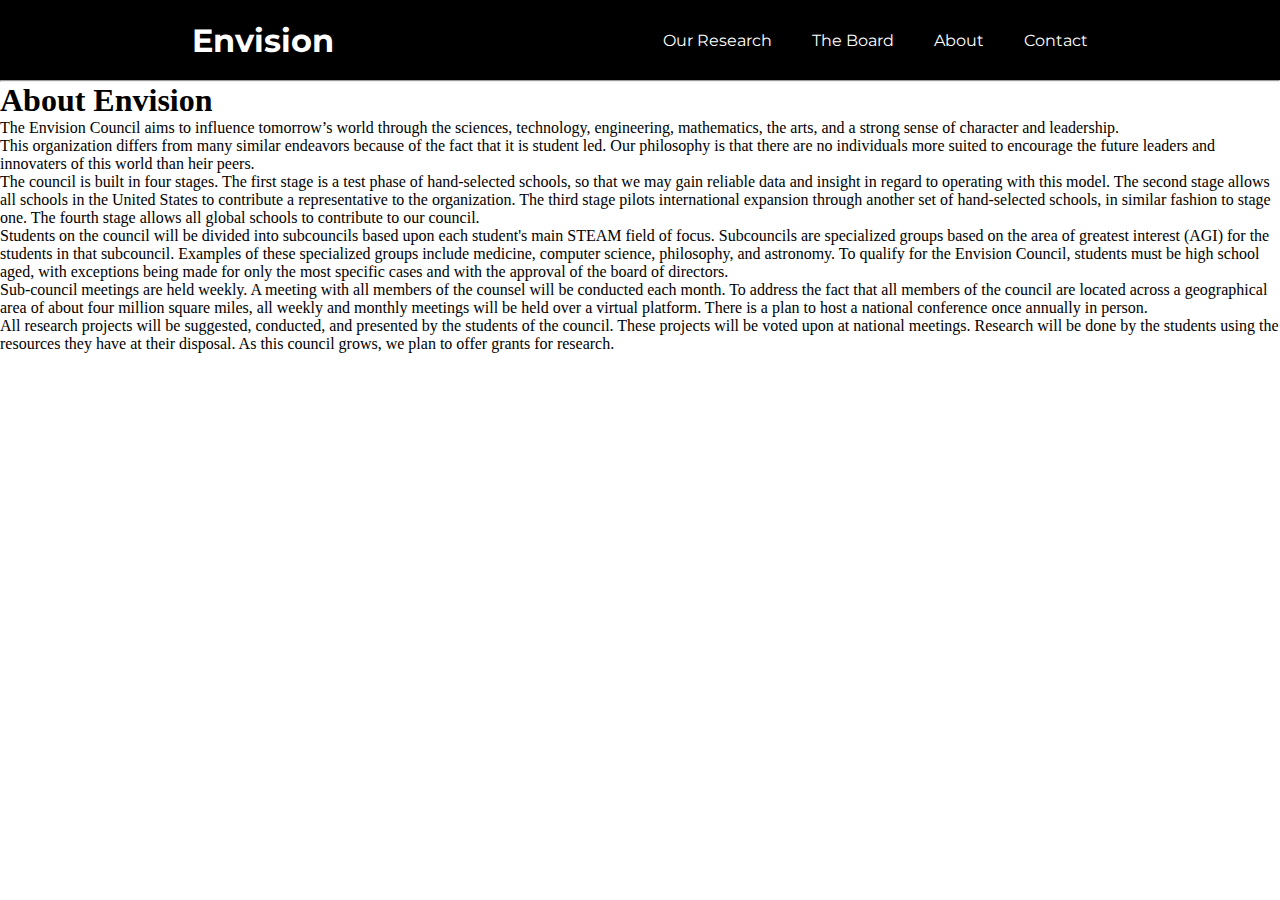
==== about.html @ 1f4550f3 "Added Files" ====
<link rel="stylesheet" type="text/css" href="/css/main.css"/>
<link rel="stylesheet" type="text/css" href="/CSS/header.css"/>
<link href="https://fonts.googleapis.com/css2?family=Montserrat:wght@400;800&display=swap" rel="stylesheet">
<html>
<head>
<title> About Us - Envision </title>
</head>

<div class="header">
    <div class="inner-header">
      <div class="logo-container">
        <a href="index.html"><h1>Envision</h1></a>
      </div>
      <ul class="navigation">
        <a href="research.html"><li>Our Research</li></a>
        <a href="directors.html"><li>The Board</li></a>
        <a href="about.html"><li>About</li></a>
        <a href="contact.html"><li>Contact</li></a>
      </ul>
    </div>
  </div>


<body>


<hr>
<main>
<div class="main">
<h1 class="h1"> About Envision </h1>
<p> The Envision Council aims to influence tomorrow’s world through the sciences, technology, engineering, mathematics, the arts, and a strong sense of character and leadership.</p> 
  <p>This organization differs from many similar endeavors because of the fact that it is student led. Our philosophy is that there are no individuals more suited to encourage the future leaders and innovaters of this world than heir peers.  </p>
<p> The council is built in four stages. The first stage is a test phase of hand-selected schools, so that we may gain reliable data and insight in regard to operating with this model. The second stage allows all schools in the United States to contribute a representative to the organization. The third stage pilots international expansion through another set of hand-selected schools, in similar fashion to stage one. The fourth stage allows all global schools to contribute to our council.</p>
<p> Students on the council will be divided into subcouncils based upon each student's main STEAM field of focus. Subcouncils are specialized groups based on the area of greatest interest (AGI) for the students in that subcouncil. Examples of these specialized groups include medicine, computer science, philosophy, and astronomy. To qualify for the Envision Council, students must be high school aged, with exceptions being made for only the most specific cases and with the approval of the board of directors.</p>
<p> Sub-council meetings are held weekly. A meeting with all members of the counsel will be conducted each month. To address the fact that all members of the council are located across a geographical area of about four million square miles, all weekly and monthly meetings will be held over a virtual platform. There is a plan to host a national conference once annually in person. </p>
<p> All research projects will be suggested, conducted, and presented by the students of the council. These projects will be voted upon at national meetings. Research will be done by the students using the resources they have at their disposal. As this council grows, we plan to offer grants for research.</p>
</div>
</main>
</body>
</html>

<script src="/Scripts/header.js"></script>
---- CSS/header.css ----
* {
margin: 0; 
padding:0;
list-style: none;
text-decoration: none}


.header{
    width: 100vw;
    height: 80px;
display: flex;
background-color: black;
user-select: none
}


.inner-header{
    width: 70vw;
    height: 100%;
    display: flex;
    margin-left: auto;
    margin-right: auto;
    /* background-color: yellow; */
}


.logo-container{
    height: 100%;
    display: table;
    margin-right: auto;
    /* background-color: green */
}


.logo-container a{
    color: white;
    height: 100%;
    display: table-cell;
    vertical-align: middle;
    font-family: "Montserrat", sans-serif;
    font-weight: 400
}


.navigation{
    display: flex;
    height: 100%;
    margin-left: auto;
    /* background-color: red */
}


.navigation a{
    height: 100%;
    display: table;
    padding: 0px 20px;
}


.navigation a:last-child{
    padding-right: 0;
}


.navigation a li{
    display: table-cell;
    vertical-align: middle;
    color: white;
    font-family: "Montserrat", sans-serif;
    font-size: 16ems
}


.navigation a li:hover{
    color: gray;
    transition-property: all;
    transition-duration: 150ms;
}


/* Mobile Phones */
@media(max-width: 980px){
    .inner-header{
        flex-direction: column;
}



.logo-container{
    margin: auto;

}

.navigation{
    margin: auto
}


.navigation a:last-child{
    padding-right: 0
}

.navigation a:          first-child{
    padding-left: 0
}


}

k
@                                                                       media(max-width: 625px){


.header{            
        height: 160px
    }

    .navigation{
        flex-direction: column;
        align-items: center
    }

    .navigation a{
        padding: 0
    }
}
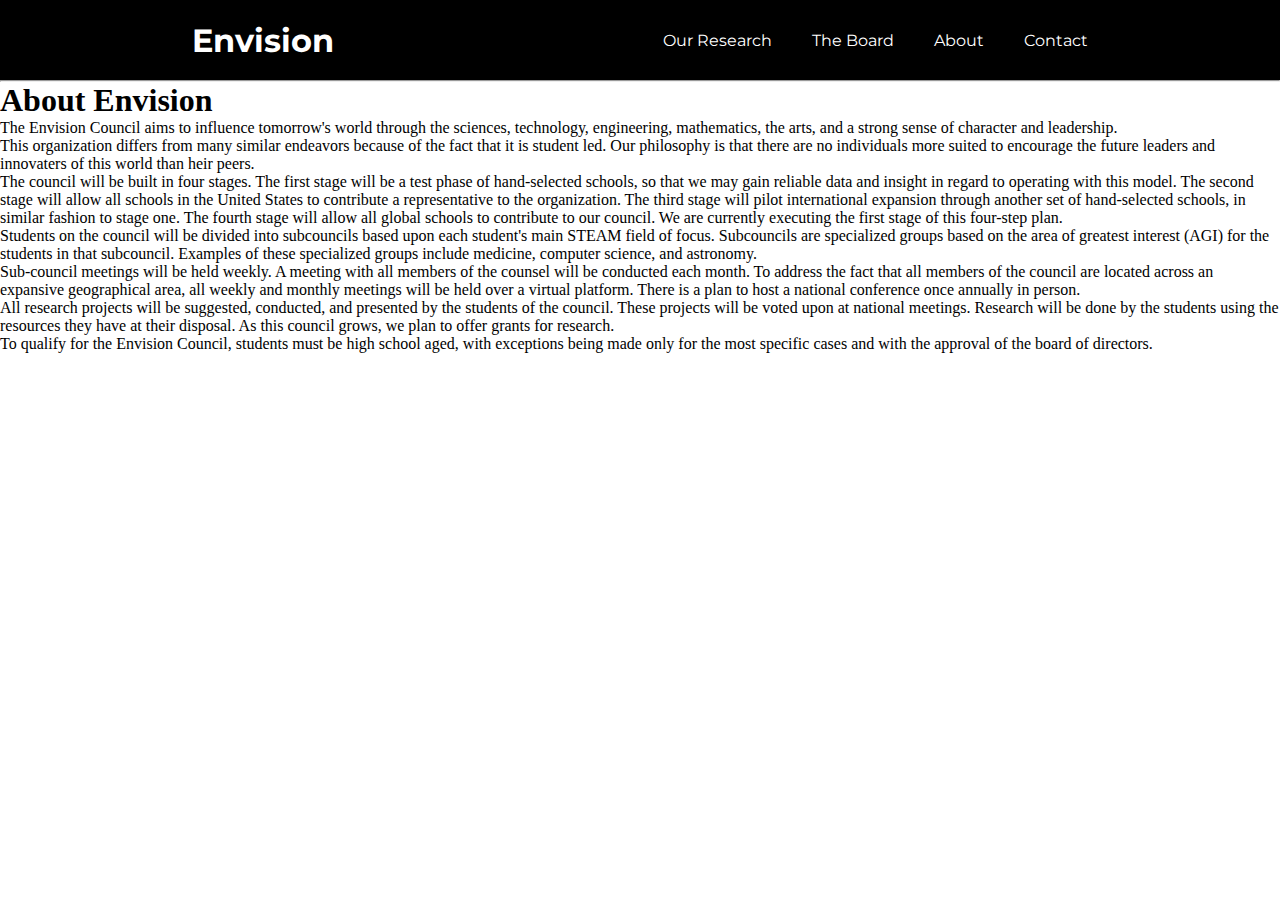
==== commit 37857c15: "Updated All Pages" ====
--- a/about.html
+++ b/about.html
@@ -1,5 +1,5 @@
-<link rel="stylesheet" type="text/css" href="/css/main.css"/>
-<link rel="stylesheet" type="text/css" href="/CSS/header.css"/>
+<link rel="stylesheet" type="text/css" href="./CSS/main.css"/>
+<link rel="stylesheet" type="text/css" href="./CSS/header.css"/>
 <link href="https://fonts.googleapis.com/css2?family=Montserrat:wght@400;800&display=swap" rel="stylesheet">
 <html>
 <head>
@@ -28,12 +28,13 @@
 <main>
 <div class="main">
 <h1 class="h1"> About Envision </h1>
-<p> The Envision Council aims to influence tomorrow’s world through the sciences, technology, engineering, mathematics, the arts, and a strong sense of character and leadership.</p> 
+<p> The Envision Council aims to influence tomorrow's world through the sciences, technology, engineering, mathematics, the arts, and a strong sense of character and leadership.</p> 
   <p>This organization differs from many similar endeavors because of the fact that it is student led. Our philosophy is that there are no individuals more suited to encourage the future leaders and innovaters of this world than heir peers.  </p>
-<p> The council is built in four stages. The first stage is a test phase of hand-selected schools, so that we may gain reliable data and insight in regard to operating with this model. The second stage allows all schools in the United States to contribute a representative to the organization. The third stage pilots international expansion through another set of hand-selected schools, in similar fashion to stage one. The fourth stage allows all global schools to contribute to our council.</p>
-<p> Students on the council will be divided into subcouncils based upon each student's main STEAM field of focus. Subcouncils are specialized groups based on the area of greatest interest (AGI) for the students in that subcouncil. Examples of these specialized groups include medicine, computer science, philosophy, and astronomy. To qualify for the Envision Council, students must be high school aged, with exceptions being made for only the most specific cases and with the approval of the board of directors.</p>
-<p> Sub-council meetings are held weekly. A meeting with all members of the counsel will be conducted each month. To address the fact that all members of the council are located across a geographical area of about four million square miles, all weekly and monthly meetings will be held over a virtual platform. There is a plan to host a national conference once annually in person. </p>
+<p> The council will be built in four stages. The first stage will be a test phase of hand-selected schools, so that we may gain reliable data and insight in regard to operating with this model. The second stage will allow all schools in the United States to contribute a representative to the organization. The third stage will pilot international expansion through another set of hand-selected schools, in similar fashion to stage one. The fourth stage will allow all global schools to contribute to our council. We are currently executing the first stage of this four-step plan.</p>
+<p> Students on the council will be divided into subcouncils based upon each student's main STEAM field of focus. Subcouncils are specialized groups based on the area of greatest interest (AGI) for the students in that subcouncil. Examples of these specialized groups include medicine, computer science, and astronomy. </p>
+<p> Sub-council meetings will be held weekly. A meeting with all members of the counsel will be conducted each month. To address the fact that all members of the council are located across an expansive geographical area, all weekly and monthly meetings will be held over a virtual platform. There is a plan to host a national conference once annually in person. </p>
 <p> All research projects will be suggested, conducted, and presented by the students of the council. These projects will be voted upon at national meetings. Research will be done by the students using the resources they have at their disposal. As this council grows, we plan to offer grants for research.</p>
+<p>To qualify for the Envision Council, students must be high school aged, with exceptions being made only for the most specific cases and with the approval of the board of directors.</p>
 </div>
 </main>
 </body>
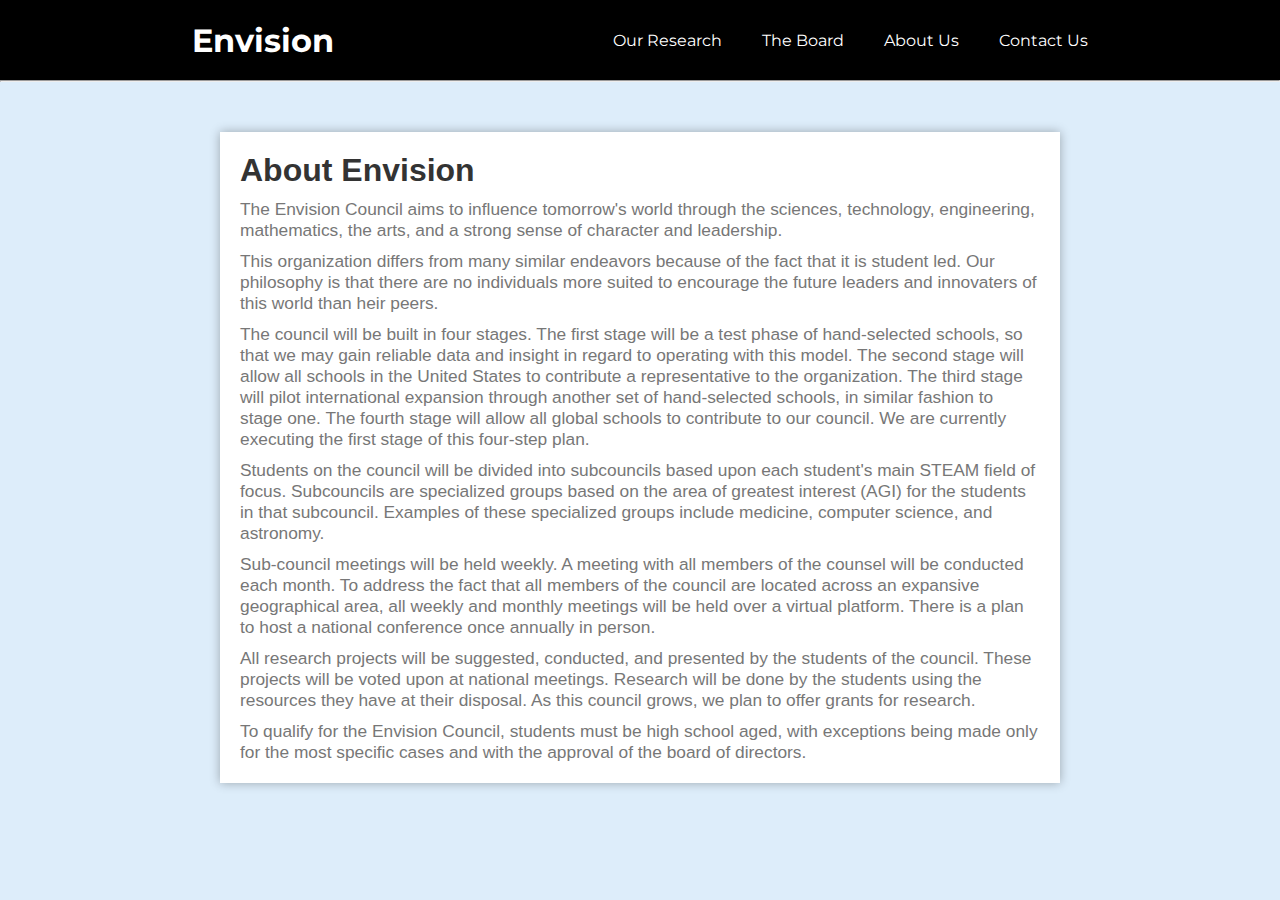
==== commit dbdb89bc: "All Files Have CSS+ More Editing" ====
--- a/about.html
+++ b/about.html
@@ -7,19 +7,18 @@
 </head>
 
 <div class="header">
-    <div class="inner-header">
-      <div class="logo-container">
-        <a href="index.html"><h1>Envision</h1></a>
-      </div>
-      <ul class="navigation">
-        <a href="research.html"><li>Our Research</li></a>
-        <a href="directors.html"><li>The Board</li></a>
-        <a href="about.html"><li>About</li></a>
-        <a href="contact.html"><li>Contact</li></a>
-      </ul>
+  <div class="inner-header">
+    <div class="logo-container">
+      <a href="index.html" alt="View the Home Page"><h1>Envision</h1></a>
     </div>
+    <ul class="navigation">
+      <a href="research.html" alt="View Our Research"><li>Our Research</li></a>
+      <a href="directors.html" alt="View the Directors"><li>The Board</li></a>
+      <a href="about.html" alt="Learn More About Us"><li>About Us</li></a>
+      <a href="contact.html" alt="Contact Us"><li>Contact Us</li></a>
+    </ul>
   </div>
-
+</div>
 
 <body>
 
--- a/CSS/main.css
+++ b/CSS/main.css
@@ -0,0 +1,37 @@
+*{
+    margin: 0;
+    padding: 0;
+    list-style: none;
+    text-decoration: none
+}
+
+body{
+    background-color: rgb(221,237,250);
+    font-family: arial, sans-serif
+}
+
+.main{
+    max-width: 800px;
+    margin: 0 auto;
+    margin-top: 50px;
+    padding: 20px;
+    background-color: #fff;
+    box-shadow: 0 0 10px rgba(0,0,0,0.3)
+}
+
+.h1{
+    color: #333;
+    font-size: 24pt
+}
+
+.h2{
+    color: 3555;
+    font-size: 20pt;
+    margin-top: 15px
+}
+
+p{
+    color: #777;
+    font-size: 13pt;
+    margin-top: 10px
+}--- a/CSS/header.css
+++ b/CSS/header.css
@@ -9,7 +9,7 @@
     width: 100vw;
     height: 80px;
 display: flex;
-background-color: black;
+        background-color: black;
 user-select: none
 }
 
@@ -100,15 +100,15 @@
     padding-right: 0
 }
 
-.navigation a:          first-child{
+.navigation a:first-child {
     padding-left: 0
 }
 
 
 }
 
-k
-@                                                                       media(max-width: 625px){
+
+@media(max-width: 680px){
 
 
 .header{            
